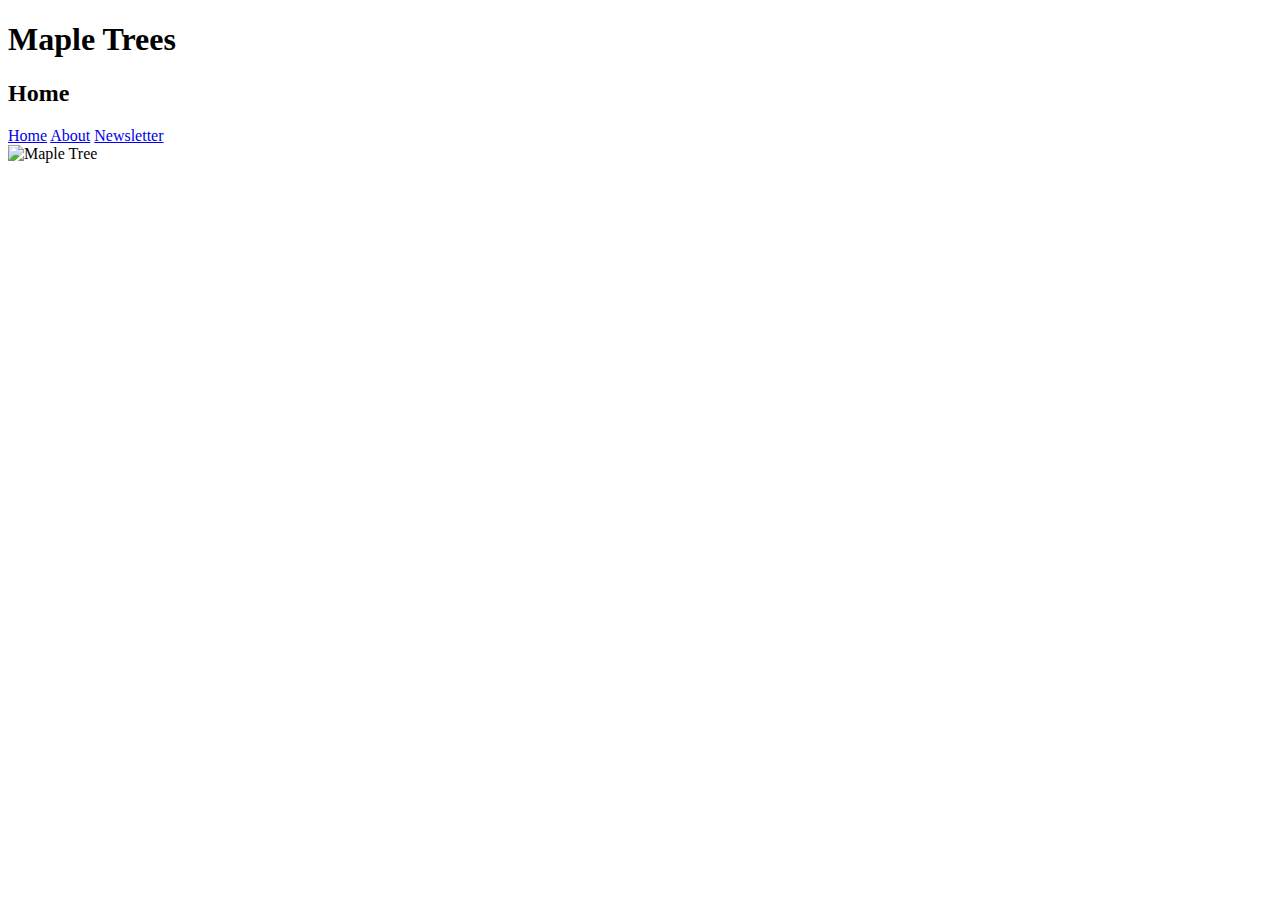
==== index.html @ 9311bf1f "Add files via upload" ====
<!DOCTYPE html>
<html lang="en">

<head>
    <meta charset="UTF-8">
    <meta http-equiv="X-UA-Compatible" content="IE=edge">
    <meta name="viewport" content="width=device-width, initial-scale=1.0">
    <title>Document</title>
</head>

<body>

    <h1>Maple Trees</h1>
    <h2>Home</h2>

    <!--navigation between the three pages-->
    <div>
        <a href="index.html">Home</a>
        <a href="about.html">About</a>
        <a href="newsletter.html">Newsletter</a>
    </div>
    <!--one of my images that has height and alt set-->
    <img height="500px" src="https://cdn11.bigcommerce.com/s-2lqvsr5/products/784/images/890/red_maple__40413.1534771384.1000.1000.jpg?c=2" alt="Maple Tree">

</body>

</html>
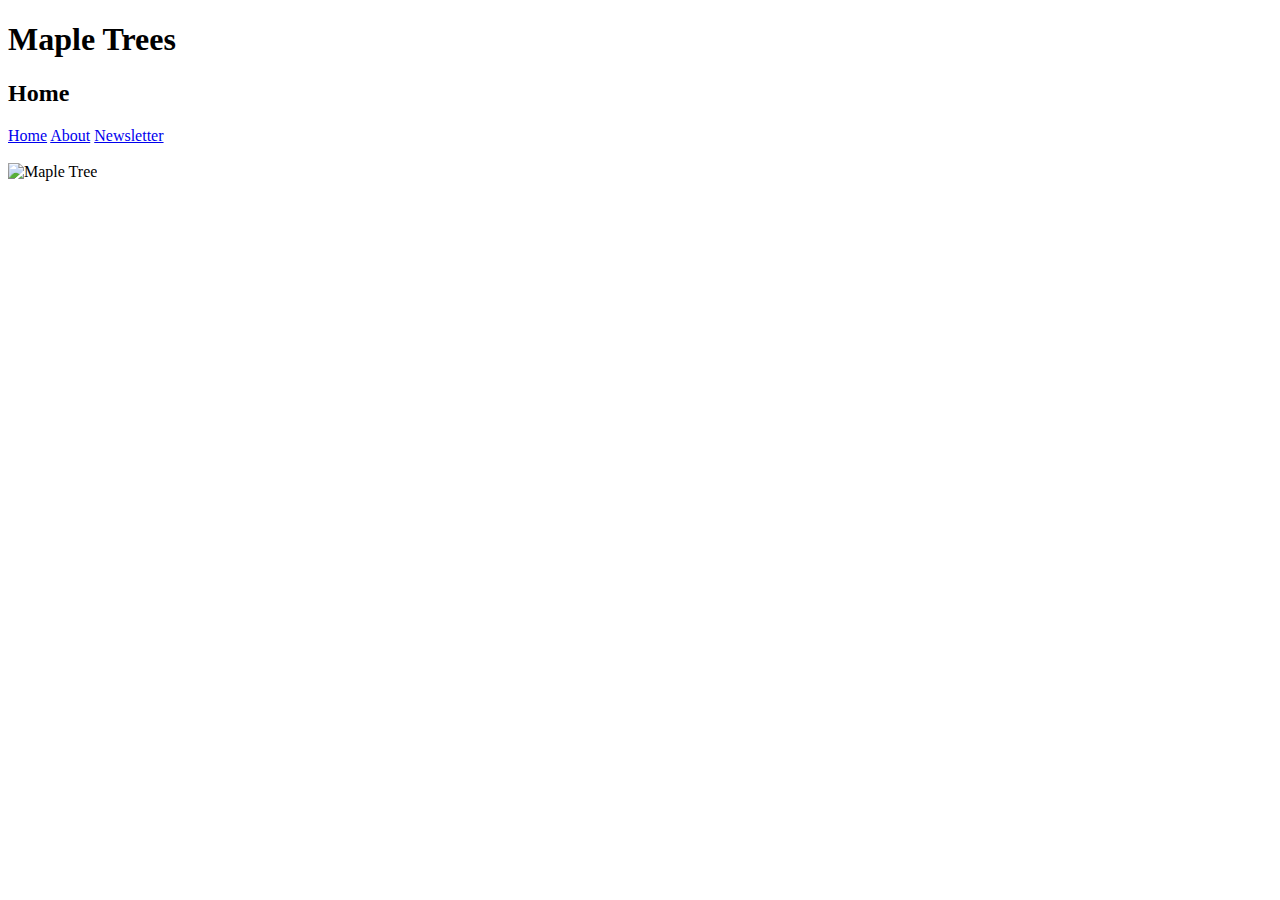
==== commit 37ab0c7c: "Update index.html" ====
--- a/index.html
+++ b/index.html
@@ -5,7 +5,8 @@
     <meta charset="UTF-8">
     <meta http-equiv="X-UA-Compatible" content="IE=edge">
     <meta name="viewport" content="width=device-width, initial-scale=1.0">
-    <title>Document</title>
+    <title>Home</title>
+    <link rel="stylesheet" href="styles.css">
 </head>
 
 <body>
@@ -14,14 +15,14 @@
     <h2>Home</h2>
 
     <!--navigation between the three pages-->
-    <div>
+    <div id="nav">
         <a href="index.html">Home</a>
         <a href="about.html">About</a>
         <a href="newsletter.html">Newsletter</a>
-    </div>
+    </div><br>
     <!--one of my images that has height and alt set-->
-    <img height="500px" src="https://cdn11.bigcommerce.com/s-2lqvsr5/products/784/images/890/red_maple__40413.1534771384.1000.1000.jpg?c=2" alt="Maple Tree">
+    <img id="front-tree" src="https://cdn11.bigcommerce.com/s-2lqvsr5/products/784/images/890/red_maple__40413.1534771384.1000.1000.jpg?c=2" alt="Maple Tree">
 
 </body>
 
-</html>+</html>
